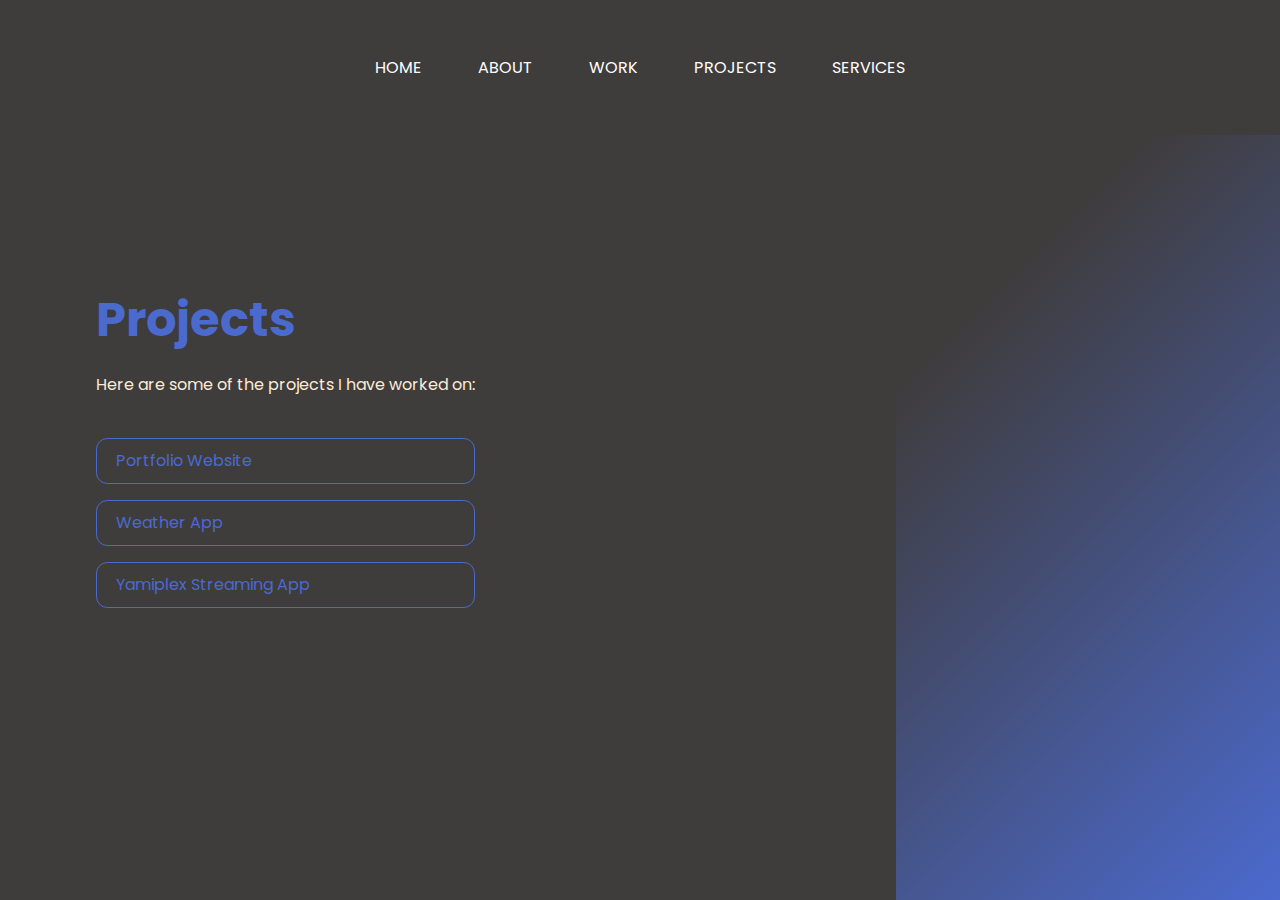
==== project.html @ fcafca9c "first commit" ====
<!DOCTYPE html>
<html lang="en">
<head>
    <meta charset="UTF-8">
    <meta name="viewport" content="width=device-width, initial-scale=1.0">
    <title>Projects</title>
    <link rel="stylesheet" href="project.css">
    <link rel="stylesheet" href="https://cdnjs.cloudflare.com/ajax/libs/font-awesome/6.6.0/css/all.min.css" integrity="sha512-Kc323vGBEqzTmouAECnVceyQqyqdsSiqLQISBL29aUW4U/M7pSPA/gEUZQqv1cwx4OnYxTxve5UMg5GT6L4JJg==" crossorigin="anonymous" referrerpolicy="no-referrer" />
</head>
<body>
    <div class="portfolio-container">
        <ul class="navlist">
            <li><a href="index.html">Home</a></li>
            <li><a href="about.html">About</a></li>
            <li><a href="work.html">Work</a></li>
            
            <li><a href="project.html" class="active">Projects</a></li>
            <li><a href="service.html">Services</a></li>
        </ul>
        <div class="left-container">
            <div class="content">
                <h1>Projects</h1>
                <p>Here are some of the projects I have worked on:</p>
                <div class="btn-container">
                    <a href="https://example.com/portfolio-website" class="project-btn" target="_blank">Portfolio Website</a>
                    <a href="https://example.com/weather-app" class="project-btn" target="_blank">Weather App</a>
                    <a href="https://example.com/yamiplex-streaming-app" class="project-btn" target="_blank">Yamiplex Streaming App</a>
                </div>
            </div>
        </div>
        <div class="right-container">
            <!-- Optional: Add content for the right container if needed -->
        </div>
        
</body>
</html>
---- project.css ----
/* Importing Google Fonts */
@import url('https://fonts.googleapis.com/css2?family=Poppins:ital,wght@0,100;0,200;0,300;0,400;0,500;0,600;0,700;0,800;0,900&display=swap');

/* Resetting Margin and Padding */
* {
    margin: 0;
    padding: 0;
    box-sizing: border-box;
    font-family: 'Poppins', sans-serif;
}

/* General Container Styling */
.portfolio-container {
    min-height: 100vh;
    width: 100%;
    display: flex;
}

/* Navigation List Styling */
.navlist {
    display: flex;
    gap: 3.5rem;
    height: 15vh;
    width: 100%;
    justify-content: center;
    align-items: center;
    position: fixed;
    background-color: rgb(63, 60, 60); /* Match the navbar background color */
}

.navlist li {
    list-style: none;
}

.navlist li a {
    text-decoration: none;
    text-transform: uppercase;
    font-size: 1rem;
    color: white;
    position: relative;
}

/* Content and Layout Styling */
.left-container, .right-container {
    height: 100vh;
    display: flex;
    align-items: center;
}

.left-container {
    background-color: rgb(63, 60, 60);
    width: 70%;
    padding-left: 3rem;
}

.right-container {
    background: linear-gradient(-45deg, rgb(75, 106, 206), rgb(63, 60, 60) 70%);
    width: 30%;
}

/* Content Styling */
.content {
    margin-left: 3rem;
}

.content h1 {
    font-size: 3rem;
    color: rgb(75, 106, 206);
}

.content p {
    font-size: 1rem;
    color: antiquewhite;
    max-width: 38rem;
    margin: 1rem 0 2rem 0;
    line-height: 1.6rem;
}

/* Button Styling */
.btn-container {
    display: flex;
    flex-direction: column;
}

.project-btn {
    border: .1rem solid rgb(75, 106, 206);
    font-size: 1rem;
    padding: .6rem 1.2rem;
    border-radius: 0.7rem;
    cursor: pointer;
    transition: .3s ease;
    text-decoration: none;
    display: inline-block;
    color: rgb(75, 106, 206);
    background: transparent;
    margin: 0.5rem 0;
}

.project-btn:hover {
    background: rgb(75, 106, 206);
    color: rgb(63, 60, 60);
}

/* Circle Design Styling */
.design .circle {
    aspect-ratio: 1;
    position: absolute;
    border-radius: 50%;
    top: 50%;
    left: 70%;
    transform: translate(-50%, -50%);
}

.circle:nth-child(1) {
    background: linear-gradient(90deg, transparent 50%, rgb(63, 60, 60) 50%);
    width: 35rem;
}

.circle:nth-child(2) {
    background: white;
    width: 28rem;
    background-image: url("image/img.jpg");
    background-size: 100%;
    background-repeat: no-repeat;
    border: 0.3rem solid white;
    box-shadow: 
        0 0 1rem white,
        inset 0 0 1rem white,
        0 0 2rem rgb(75, 106, 206),
        inset 0 0 2rem rgb(75, 106, 206),
        0 0 4rem rgb(75, 106, 206),
        inset 0 0 4rem rgb(75, 106, 206);
}

/* Media Queries for Responsive Design */
@media (max-width: 1024px) {
    .circle:nth-child(1) {
        width: 25rem;
    }

    .circle:nth-child(2) {
        width: 20rem;
    }

    .content h1 {
        font-size: 2.5rem;
    }

    .content p {
        font-size: 1.3rem;
    }
}

@media (max-width: 768px) {
    .left-container, .right-container {
        width: 100%;
        height: auto;
    }

    .left-container {
        padding: 1rem;
    }

    .right-container {
        display: none; /* Hide the right container on smaller screens */
    }

    .design .circle {
        width: 15rem; /* Adjust circle size for smaller screens */
    }
}

@media (max-width: 480px) {
    .navlist {
        flex-direction: column;
        gap: 1rem;
    }

    .navlist li a {
        font-size: 0.8rem;
    }

    .content h1 {
        font-size: 2rem;
    }

    .content p {
        font-size: 1.2rem;
    }

    .btn-container {
        flex-direction: column;
    }

    .btn-container .project-btn {
        margin: 0.5rem 0;
    }
}
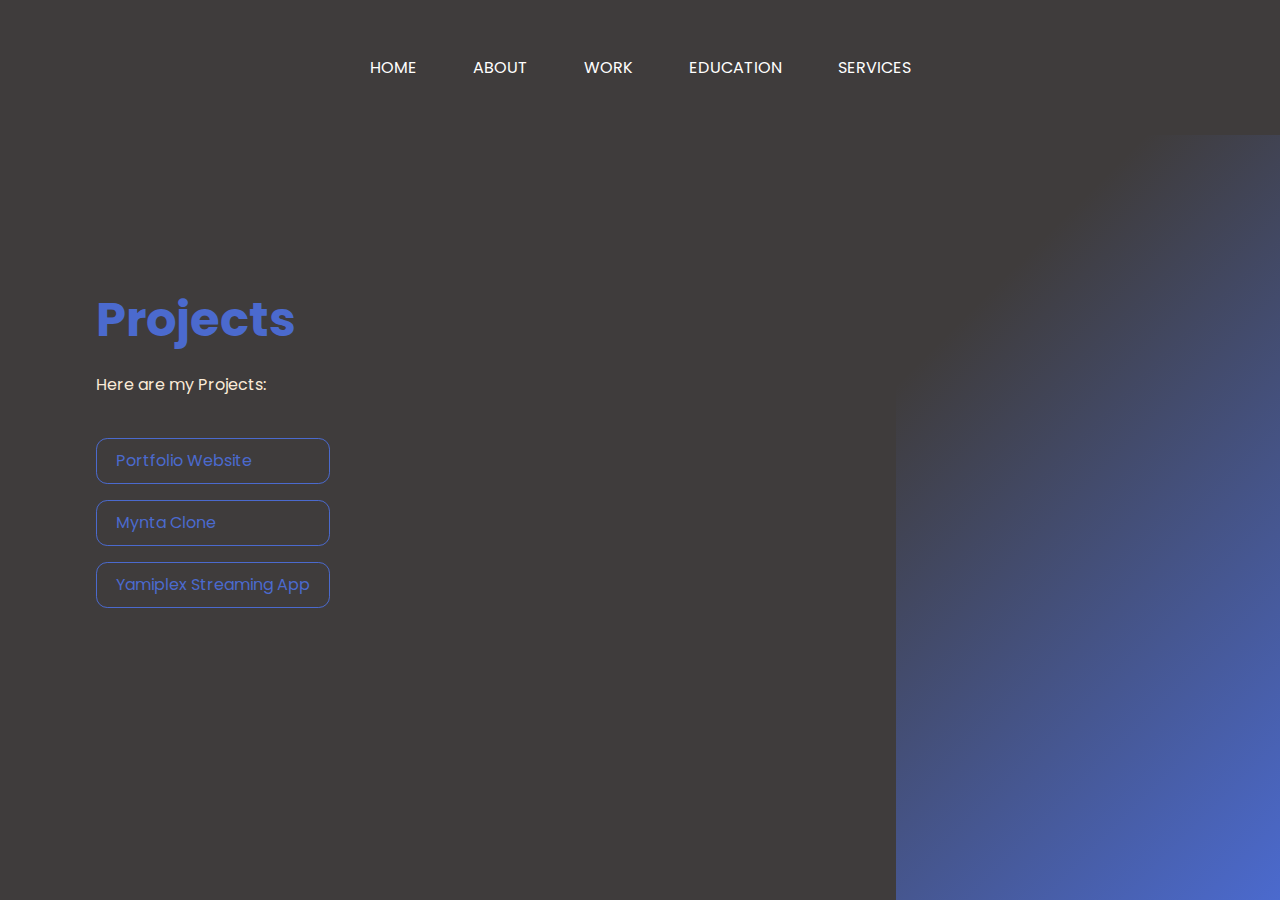
==== commit 6dba2464: "project.html" ====
--- a/project.html
+++ b/project.html
@@ -14,22 +14,22 @@
             <li><a href="about.html">About</a></li>
             <li><a href="work.html">Work</a></li>
             
-            <li><a href="project.html" class="active">Projects</a></li>
+            <li><a href="project.html" class="active">Education</a></li>
             <li><a href="service.html">Services</a></li>
         </ul>
         <div class="left-container">
             <div class="content">
                 <h1>Projects</h1>
-                <p>Here are some of the projects I have worked on:</p>
+                <p>Here are my Projects:</p>
                 <div class="btn-container">
-                    <a href="https://example.com/portfolio-website" class="project-btn" target="_blank">Portfolio Website</a>
-                    <a href="https://example.com/weather-app" class="project-btn" target="_blank">Weather App</a>
+                    <a href="https://yuvrajb10.github.io/Yuv_Portfolio/" class="project-btn">Portfolio Website</a>
+                    <a href="https://yuvrajb10.github.io/e-commerce/" class="project-btn" target="_blank">Mynta Clone</a>
                     <a href="https://example.com/yamiplex-streaming-app" class="project-btn" target="_blank">Yamiplex Streaming App</a>
                 </div>
             </div>
         </div>
         <div class="right-container">
-            <!-- Optional: Add content for the right container if needed -->
+           
         </div>
         
 </body>
